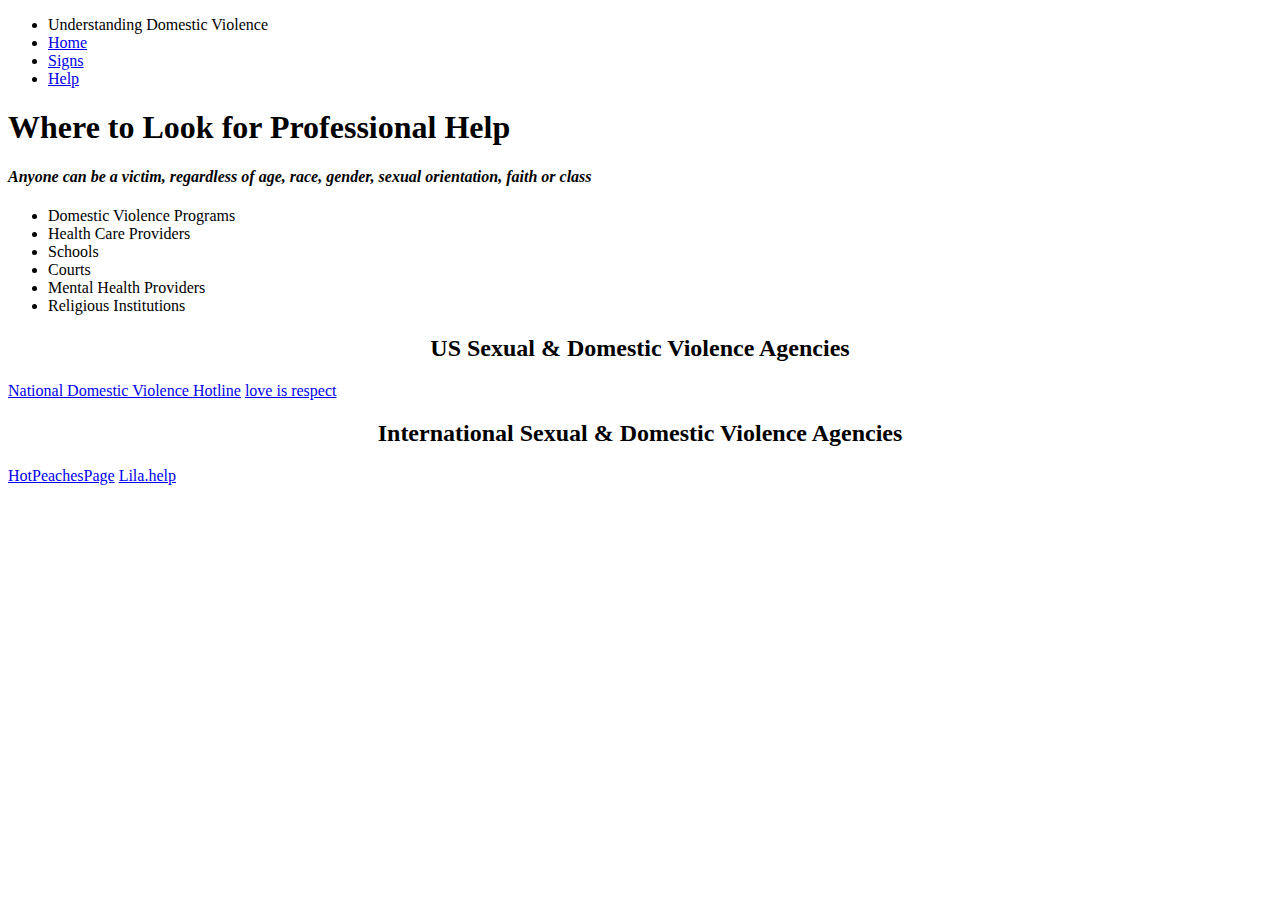
==== help.html @ 1f0be6b7 "Create help.html" ====
<!DOCTYPE html>
<html>
  <head>

    <title>Itzel Rodriguez-Morales</title>
    <meta charset="utf-8" />
    <meta http-equiv="X-UA-Compatible" content="IE=edge" />
    <meta name="viewport" content="width=device-width, initial-scale=1" />

    <!-- link the webpage's stylesheet -->
    <link rel="stylesheet" href="/style.css" />

    <!-- link the webpage's JavaScript file -->
    <script src="/script.js" defer></script>

  </head>

  <body>

    <!-- Navbar -->
    <nav>
      <ul class="navbar">
        <!-- Left of Navbar -->
        <li class="title">Understanding Domestic Violence</li>
        <!-- Right of Navbar -->
        <li class="page"><a href="index.html">Home</a></li>
        <!-- Right of Navbar -->
        <li class="page"><a href="signs.html">Signs</a></li>
        <!-- Right of Navbar -->
        <li class="page"><a class="active" href="help.html">Help</a></li>
      </ul>
    </nav>

    <header>
      <h1>Where to Look for Professional Help</h1>
  
      <h4><i>Anyone can be a victim, regardless of age, race, gender, sexual orientation, faith or class</i></h4>
    </header>
      
    <main>
      <div class=Help> 
    
        <div class="Seek">
          <ul> <!-- List of places where one can seek help -->
            <li class="list">Domestic Violence Programs</li>
            <li class="list">Health Care Providers</li>
            <li class="list">Schools</li>
            <li class="list">Courts</li>
            <li class="list">Mental Health Providers</li>
            <li class="list">Religious Institutions </li>
          </ul>
        </div>
    
        <div class="agencies"><!-- Websites that can help -->
          <h2><center>US Sexual & Domestic Violence Agencies</center></h2> <!-- Left of list, on top -->
  
          <a class="link" href="https://www.thehotline.org/" target="_blank">National Domestic Violence Hotline</a>
  
          <a class="link" href="https://www.loveisrespect.org/" target="_blank">love is respect</a>
          
          <h2><center>International Sexual & Domestic Violence Agencies</center></h2> <!-- Left of list, bottom -->
      
          <a class="link" href="https://www.hotpeachpages.net/a/countries.html" target="_blank">HotPeachesPage</a>
      
          <a class="link" href="https://lila.help/" target="_blank">Lila.help</a>
        </div>
      </div>
    </main>
  </body>
</html>
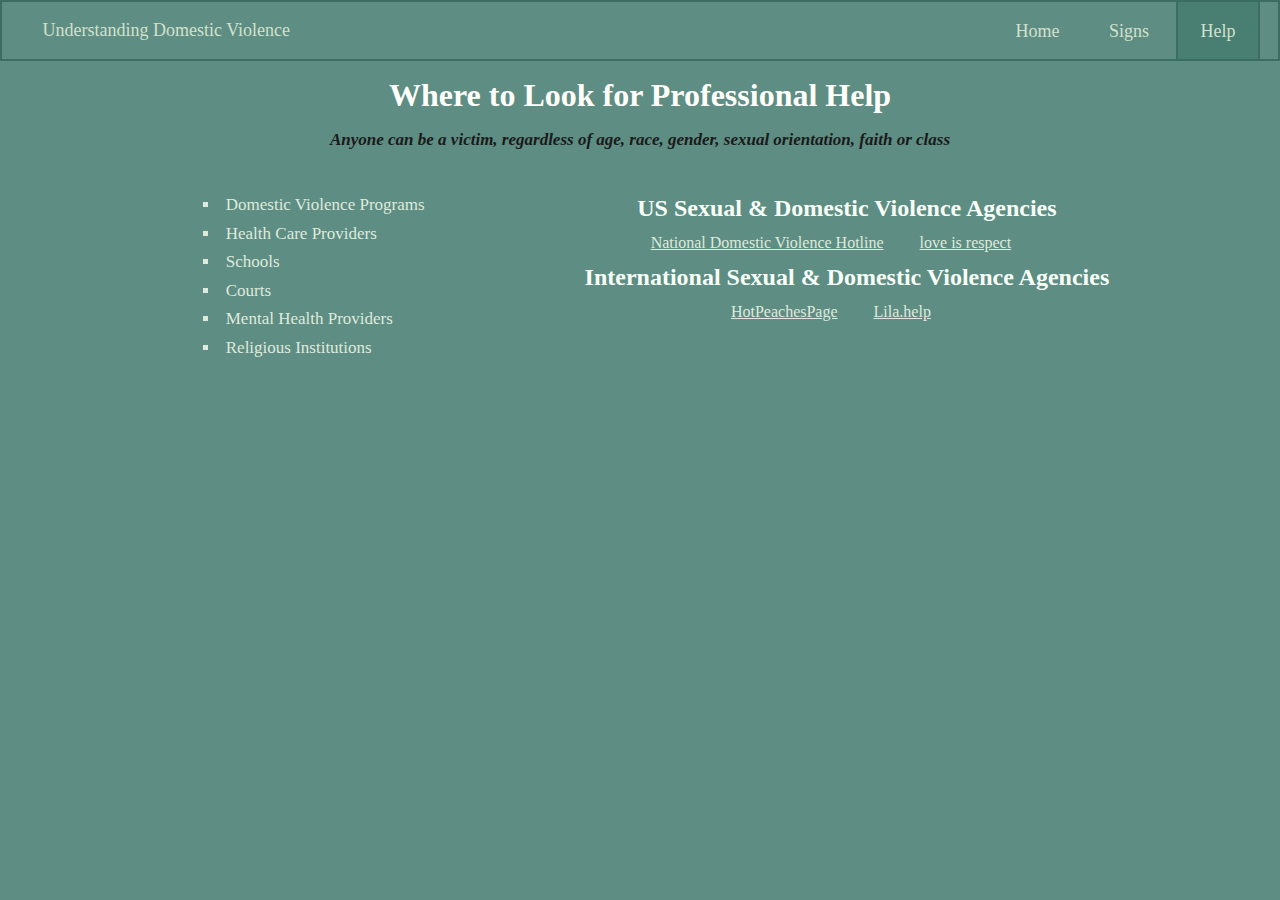
==== commit 7884c6ce: "Update help.html" ====
--- a/help.html
+++ b/help.html
@@ -8,10 +8,10 @@
     <meta name="viewport" content="width=device-width, initial-scale=1" />
 
     <!-- link the webpage's stylesheet -->
-    <link rel="stylesheet" href="/style.css" />
+    <link rel="stylesheet" href="style.css" />
 
     <!-- link the webpage's JavaScript file -->
-    <script src="/script.js" defer></script>
+    <script src="script.js" defer></script>
 
   </head>
 
--- a/style.css
+++ b/style.css
@@ -0,0 +1,192 @@
+/* STYLE SECTIONING TAGS */
+* { /* Reset the space of the webpage */
+   margin: 0px;
+   padding: 0px;
+}
+
+body {
+ background-color: #5E8D83;
+ text-align: center;
+}
+
+/* Makes lists side by side */
+.lists {
+  display: inline-flex;
+  padding-top: 0.5em;
+  padding-bottom: 1em;
+}
+
+/* Makes lists side by side */
+.Help {
+  display: inline-flex;
+  margin-top: 1em;
+  padding-bottom: 1em;
+}
+
+/* STYLE TEXT */
+
+/* Styles titles of each page */
+h1 {
+  color: #FFFFFC;
+   padding: 0.5em;
+}
+
+/* Styles headings on each page */
+h2 {
+  text-align: left;
+  padding-top: 0.5em;
+  padding-bottom: 0.5em;
+  color: #F7FFF7;
+}
+
+/* Styles text that is on every page */
+h4 {
+  color: #1A1A1A;
+  font-size: 17px;
+  padding-bottom: 1em;
+}
+
+/* Empty space to structure text */
+h5 {
+  padding: 1.5em;
+}
+
+/* Styles text in fact gen */
+p {
+  color: #FFFFFC;
+  padding: 1em;
+}
+
+/* Styles first list */
+.list1 {
+  text-align: left;
+  padding-left: 2em;
+}
+
+/* Styles the second list */
+.list2 {
+  text-align: left;
+  padding-top: 0.5em;
+  padding-left: 0em;
+}
+
+/* Styles each listed item */
+.list {
+  list-style-type: square;
+  list-style-position: inside;
+  padding-top: 0.25em;
+  padding-bottom: 0.25em;
+  font-size: 17px;
+  color: #DFEADC;
+}
+
+/* Styles help text */
+.help {
+  padding-top: 0.25em;
+  border: 2px solid #326247;
+  background-color: #4f8274;
+}
+
+/* Styles Help list */
+.Seek {
+  text-align: left;
+  padding-top: 0.5em;
+  padding-left: 2em;
+}
+
+/* Makes space between links */
+.link {
+  padding-right: 2em;
+}
+
+/* Styles links */
+a {
+  color: #DFEADC;
+  background-color: transparent;
+  text-decoration: underline;
+}
+
+/* Changes the color of links when hovering */
+a:hover {
+  color: #326247;
+  background-color: transparent;
+  text-decoration: underline;
+}
+
+/* Moves links to the left so they don't bump into the list */
+.agencies {
+  padding-left: 10em;
+}
+
+/* STYLE IMAGES */
+
+img {
+ border: 2px solid #326247;
+ border-radius: 5%;
+ margin-top: 10px;
+ margin-bottom: 25px;
+}
+
+/* STYLE NAV BAR */
+
+.navbar {
+  list-style-type: none;
+  overflow: hidden;
+  padding: 1em;
+  margin: 0;
+  background-color: #5E8D83;
+  border: 2px solid #3c6d61;
+  text-align: right;
+  font-size: 18px;
+}
+
+/* Converts the nav bar into horizontal bar */
+.page {
+  display: inline;
+}
+
+/* Styles the links inside the nav bar */
+.page a {
+  text-decoration: none;
+  color: #D2E1CC;
+  padding: 1.25em;
+}
+/* Changes the color of links when hovering */
+.page a:hover {
+  background-color: #41766b;
+}
+
+/* Shows which page is currently being displayed */
+.active {
+  background-color: #497e73;
+  border: 2px solid #3c6d61;
+  border-bottom-width: 0;
+}
+
+/* Title that goes on the left of nav bar */
+.title {
+  color: #D2E1CC;
+  float: left;
+  padding-left: 1.25em;
+}
+
+/* STYLE BUTTONS */
+
+#myButton {
+  background-color: #50867b;
+  color: #D2E1CC; 
+  border: 2px solid #326247;
+  border-radius: 5%;
+  font-size: 16px;
+  padding: 0.5em;
+}
+
+/* FactGen */
+.factGen {
+  font-size: 20px;
+  /* Limits how much space text takes up horizontally */
+  max-width: 1000px;
+  margin-left: 20%;
+  margin-right: 20%;
+  margin-bottom: 1em;
+}
